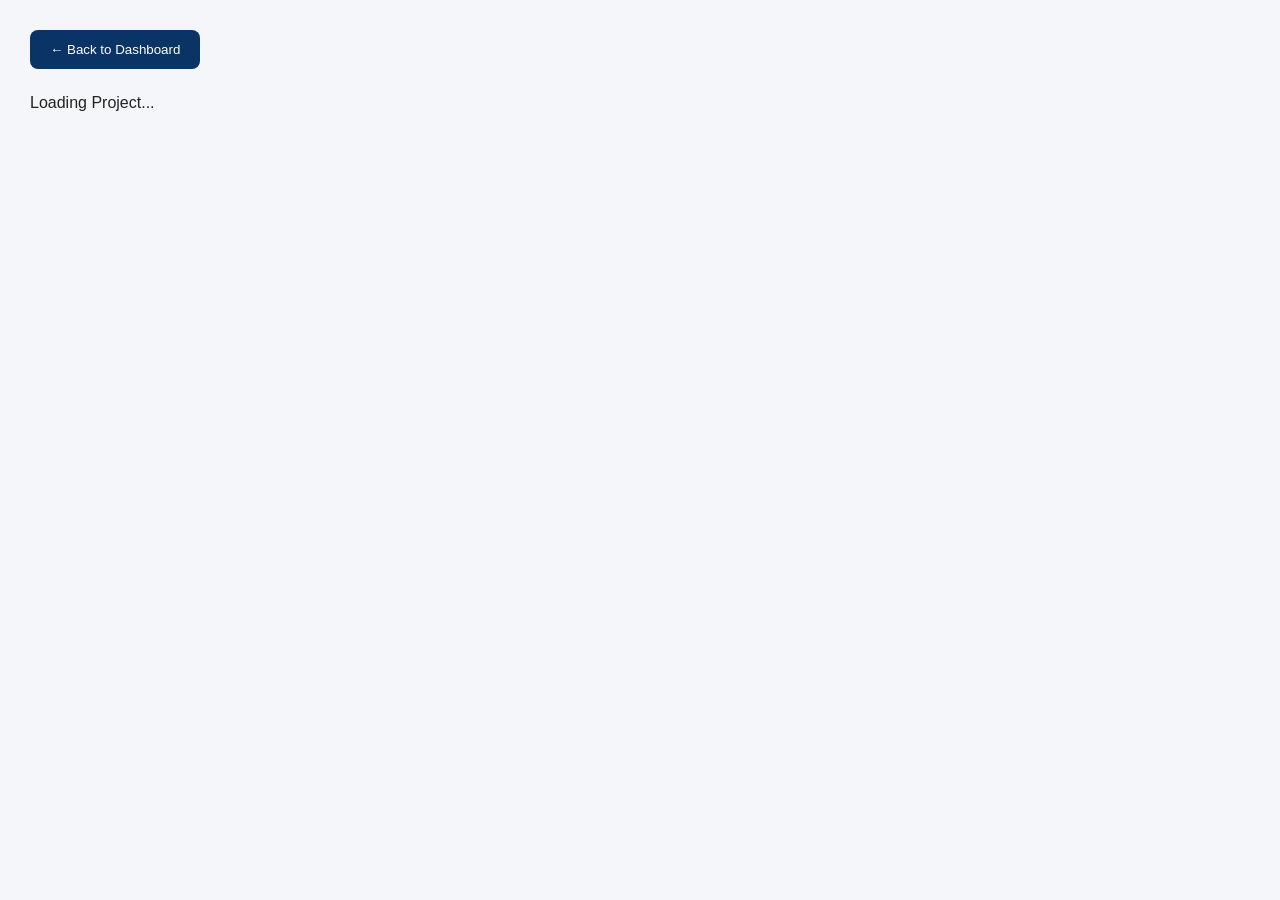
==== project-details.html @ e14218b1 "Add project-details.html for project overview page" ====
<!DOCTYPE html>
<html>

<head>

<meta charset="UTF-8">

<meta
name="viewport"
content="width=device-width, initial-scale=1.0">

<title>Project Details</title>

<link rel="stylesheet" href="style.css">

</head>

<body>

<div class="project-details-page">

    <button
        class="back-btn"
        onclick="window.location.href='index.html'"
    >
        ← Back to Dashboard
    </button>

    <div id="projectContent">

        Loading Project...

    </div>

</div>

<script src="details.js"></script>

</body>

</html>
---- style.css ----
/* ==========================
   GLOBAL
========================== */

*{
    margin:0;
    padding:0;
    box-sizing:border-box;
    font-family:'Segoe UI',sans-serif;
}

body{
    background:#f4f6f9;
    color:#222;
}

/* ==========================
   HEADER
========================== */

header{

    background:#0b3466;
    color:white;

    padding:15px 40px;
}

.header-top{

    display:flex;

    justify-content:space-between;

    align-items:center;

    gap:20px;

    margin-bottom:20px;
}

.header-left{

    display:flex;

    align-items:center;

    gap:20px;
}

.logo{

    height:75px;

    width:auto;

    background:white;

    padding:6px;

    border-radius:10px;
}

.header-top h1{

    font-size:34px;

    font-weight:700;

    line-height:1.2;
}

.header-top p{

    margin-top:6px;

    font-size:17px;

    opacity:.9;
}

/* ==========================
   PROFILE CARD
========================== */

.profile-card{

    background:none;

    border:none;

    padding:0;

    min-width:auto;

    display:flex;

    align-items:center;

    gap:20px;
}

.profile-photo{

    width:120px;

    height:auto;

    background: transparent;

    border:none;

    box-shadow:none;
}

.profile-info h3{

    color:white;

    font-size:32px;

    margin-bottom:5px;
}

.profile-info p{

    color:#dbeafe;

    font-size:18px;
}

/* ==========================
   FILTERS
========================== */

.filters{

    display:flex;

    gap:15px;

    flex-wrap:wrap;
}

.filters input,
.filters select{

    width:300px;

    padding:12px 15px;

    border:none;

    border-radius:10px;

    font-size:15px;

    outline:none;
}

.filters input:focus,
.filters select:focus{

    box-shadow:
    0 0 0 3px rgba(255,255,255,.25);
}

/* ==========================
   DASHBOARD
========================== */

.dashboard{

    padding:20px 30px;
}

/* ==========================
   KPI CARDS
========================== */

.stats{

    display:grid;

    grid-template-columns:
    repeat(auto-fit,minmax(220px,1fr));

    gap:15px;

    margin-bottom:20px;
}

.card{

    background:white;

    border-radius:15px;

    padding:18px 22px;

    box-shadow:
    0 4px 12px rgba(0,0,0,.08);

    transition:.3s;
}

.card:hover{

    transform:translateY(-3px);
}

.card h3{

    color:#0b3466;

    font-size:18px;

    margin-bottom:10px;
}

.card h1{

    font-size:46px;

    font-weight:700;
}

/* ==========================
   MAP SECTION
========================== */

.map-section{

    background:white;

    border-radius:15px;

    overflow:hidden;

    box-shadow:
    0 4px 12px rgba(0,0,0,.08);
}

#map{

    width:100%;

    height:72vh;

    min-height:650px;
}

/* ==========================
   POPUPS
========================== */

.leaflet-popup-content{

    font-size:14px;
}

.project-btn{

    width:100%;

    background:#0b3466;

    color:white;

    border:none;

    padding:10px;

    border-radius:8px;

    cursor:pointer;

    margin-top:8px;
}

.project-btn:hover{

    background:#124a8f;
}

/* ==========================
   PROJECT DETAILS PAGE
========================== */

.project-details-page{

    max-width:1400px;

    margin:auto;

    padding:30px;
}

.project-title{

    color:#0b3466;

    margin-bottom:20px;
}

.back-btn{

    background:#0b3466;

    color:white;

    border:none;

    padding:12px 20px;

    border-radius:8px;

    cursor:pointer;

    margin-bottom:25px;
}

.back-btn:hover{

    background:#124a8f;
}

/* ==========================
   INFO GRID
========================== */

.info-grid{

    display:grid;

    grid-template-columns:
    repeat(auto-fit,minmax(220px,1fr));

    gap:15px;

    margin-bottom:30px;
}

.info-card{

    background:white;

    padding:20px;

    border-radius:12px;

    box-shadow:
    0 4px 10px rgba(0,0,0,.08);
}

.info-card h4{

    color:#0b3466;

    margin-bottom:8px;
}

/* ==========================
   GALLERY
========================== */

.gallery{

    display:grid;

    grid-template-columns:
    repeat(auto-fill,minmax(300px,1fr));

    gap:15px;

    margin-top:20px;
}

.gallery-image{

    width:100%;

    height:220px;

    object-fit:cover;

    border-radius:10px;

    cursor:pointer;

    transition:.3s;
}

.gallery-image:hover{

    transform:scale(1.03);
}

/* ==========================
   IMAGE MODAL
========================== */

.image-modal{

    display:none;

    position:fixed;

    top:0;
    left:0;

    width:100%;
    height:100%;

    background:rgba(0,0,0,.9);

    justify-content:center;

    align-items:center;

    z-index:9999;
}

.modal-image{

    max-width:90%;

    max-height:90%;
}

/* ==========================
   DETAILS TABLE
========================== */

.details-table{

    width:100%;

    border-collapse:collapse;

    background:white;

    margin-top:20px;
}

.details-table td{

    border:1px solid #ddd;

    padding:12px;
}

/* ==========================
   STATUS MARKERS
========================== */

.project-count-marker{

    width:40px;
    height:40px;

    border-radius:50%;

    display:flex;

    align-items:center;

    justify-content:center;

    color:white;

    font-weight:bold;

    font-size:16px;

    border:3px solid white;

    box-shadow:
    0 4px 10px rgba(0,0,0,.35);
}

.completed-marker{

    background:#2563eb;
}

.ongoing-marker{

    background:#f59e0b;
}

.delayed-marker{

    background:#dc2626;
}

/* ==========================
   MOBILE
========================== */

@media(max-width:992px){

    .header-top{

        flex-direction:column;

        align-items:flex-start;
    }

    .header-left{

        flex-direction:column;

        align-items:flex-start;
    }

    .profile-card{

        width:100%;
    }

    .filters{

        flex-direction:column;
    }

    .filters input,
    .filters select{

        width:100%;
    }

    .stats{

        grid-template-columns:
        repeat(2,1fr);
    }

    #map{

        height:70vh;
    }
}

@media(max-width:600px){

    header{

        padding:15px;
    }

    .dashboard{

        padding:15px;
    }

    .stats{

        grid-template-columns:1fr;
    }

    .card h1{

        font-size:34px;
    }

    .header-top h1{

        font-size:24px;
    }

    .logo{

        height:60px;
    }

    .profile-photo{

        width:65px;

        height:65px;
    }

    #map{

        height:65vh;
    }
}
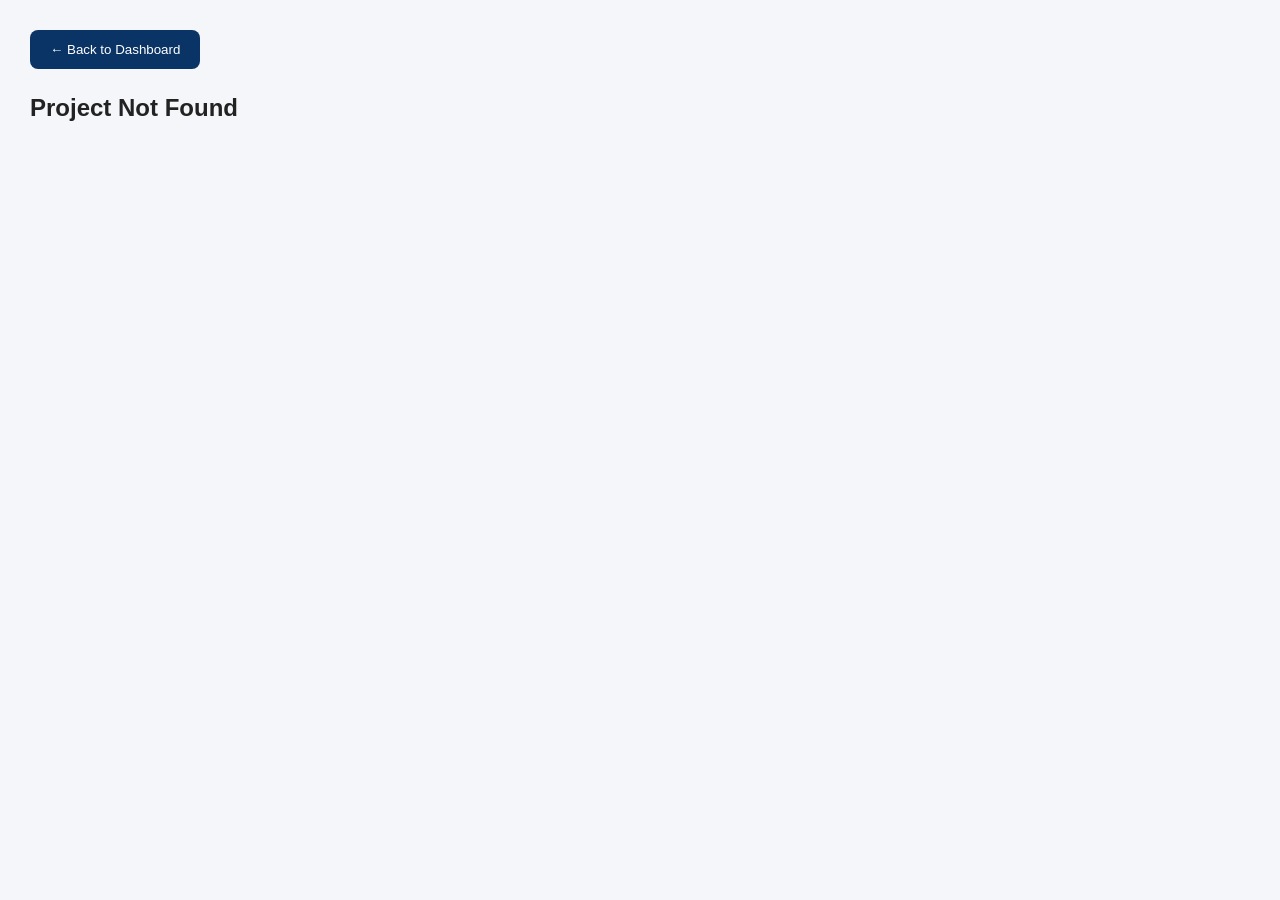
==== commit 533d2526: "Transmission Projects Dashboard with map, project details, images, and JSON data." ====
--- a/project-details.html
+++ b/project-details.html
@@ -38,4 +38,4 @@
 
 </body>
 
-</html>
+</html>
--- a/style.css
+++ b/style.css
@@ -585,4 +585,4 @@
 
         height:65vh;
     }
-}
+}
